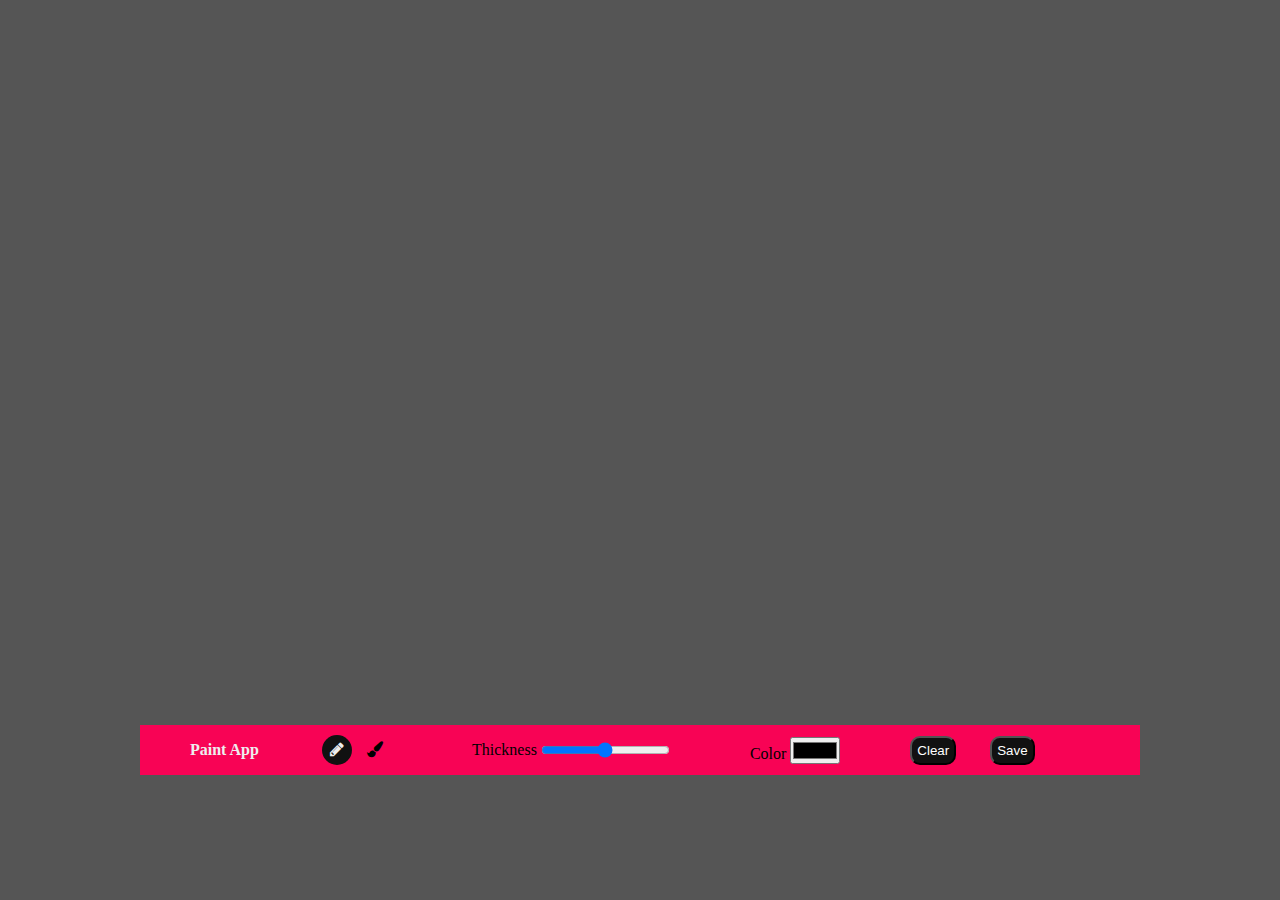
==== paint.html @ 4ac7701c "Add files via upload" ====
<!DOCTYPE html>
<html lang="en">
<head>
    <meta charset="UTF-8">
    <meta http-equiv="X-UA-Compatible" content="IE=edge">
    <meta name="viewport" content="width=device-width, initial-scale=1.0">
    <title>Paint App</title>
    <link rel="stylesheet" href="paint.css">
    <link rel="stylesheet" href="https://cdnjs.cloudflare.com/ajax/libs/font-awesome/4.7.0/css/font-awesome.min.css">
    <script src="p5.js"></script>
</head>
<body>
    <div class="app">
        <div class="controls">
          <div class="title">
            Paint App
          </div>
          <div class="type">
            <input type="radio" name="pen-type" id="pen-pencil" checked>
            <label for="pen-pencil">
              <i class="fa fa-pencil"></i>
            </label>
            <input type="radio" name="pen-type" id="pen-brush">
            <label for="pen-brush">
              <i class="fa fa-paint-brush"></i>
            </label>
          </div>
          <div class="size">
            <label for="pen-size">Thickness</label>
            <input type="range" id="pen-size" in="1" max="100">
          </div>
          <div class="color">
            <label for="pen-color">Color</label>
            <input type="color" id="pen-color" value="#000">
          </div>
          <div class="actions">
            <button id="reset-canvas">Clear</button>
            <button id="save-canvas">Save</button>
          </div>
        </div>
        <div id="canvas-wrapper">
        </div>
      </div>
      <script src="paint.js"></script>
</body>
</html>
---- paint.css ----
*{
    margin:0px;
    padding:0px;
    box-sizing:border-box;
  }
  body{
    background:#555;
  }
  .app{
    position:fixed;
    left:50%;
    top:50%;
    transform:translate(-50%,-50%);
    width:1000px;
    height:650px;
    font-family:cursive;
  }
  
  .app .controls{
    height:50px;
    bottom:0;
    left:0;
    width:1000px;
    position:fixed;
    align-items: center;
    display:flex;
    background-color:rgb(248, 3, 85);
    padding:0px 10px;
  }
  .app .controls .title{
    font-weight:600;
    color:#eee;
    width:90px;
    margin-left: 40px;
  }
  .app .controls .type,
  .app .controls .size,
  .app .controls .color{
    margin:0px 40px;
  }
  .app .controls .type input{
    display:none;
  }
  .app .controls .type label{
    width:30px;
    height:30px;
    display:inline-block;
    text-align:center;
    line-height:30px;
    margin:0px 2px;
    cursor:pointer;
  }
  .app .controls .type input:checked + label{
      background: #111;
      color:#eee;
      border-radius:50%;
  }
  .app .controls .size input{
      height:10px;
      background:black;
  }
  .app .controls .actions{
    text-align: right;
  }
  .app .controls .actions button{
    background:#111;
    border-radius: 10px;
    padding:5px;
    color:white;
    cursor:pointer;
    margin-left: 30px;
  }
  .app .controls .actions button:hover{
    background:white;
    color:black;
  }
@media (max-width:995px){
  
  .app .controls{
    position:fixed;
    height:600px;
    width:150px;
    
    z-index:1;
    top:0;
    left:0;
    background-color: rgb(248, 3, 85);
    overflow-x:hidden;
    display:block;
  
    }
    .app .controls .title{
      margin-top:40px;
      font-size: 20px;
      margin-left: 20px;
      font-weight: 600px;
      white-space: nowrap;
    }
    .app .controls .type,
  .app .controls .size,
  .app .controls .color{
    margin:40px 10px;
  }
  .app .controls .type{
    margin-left:30px;
  }

  .app .controls .actions button{
    text-align: center;
    margin-left:0;
    margin-right:10px;
  }
}
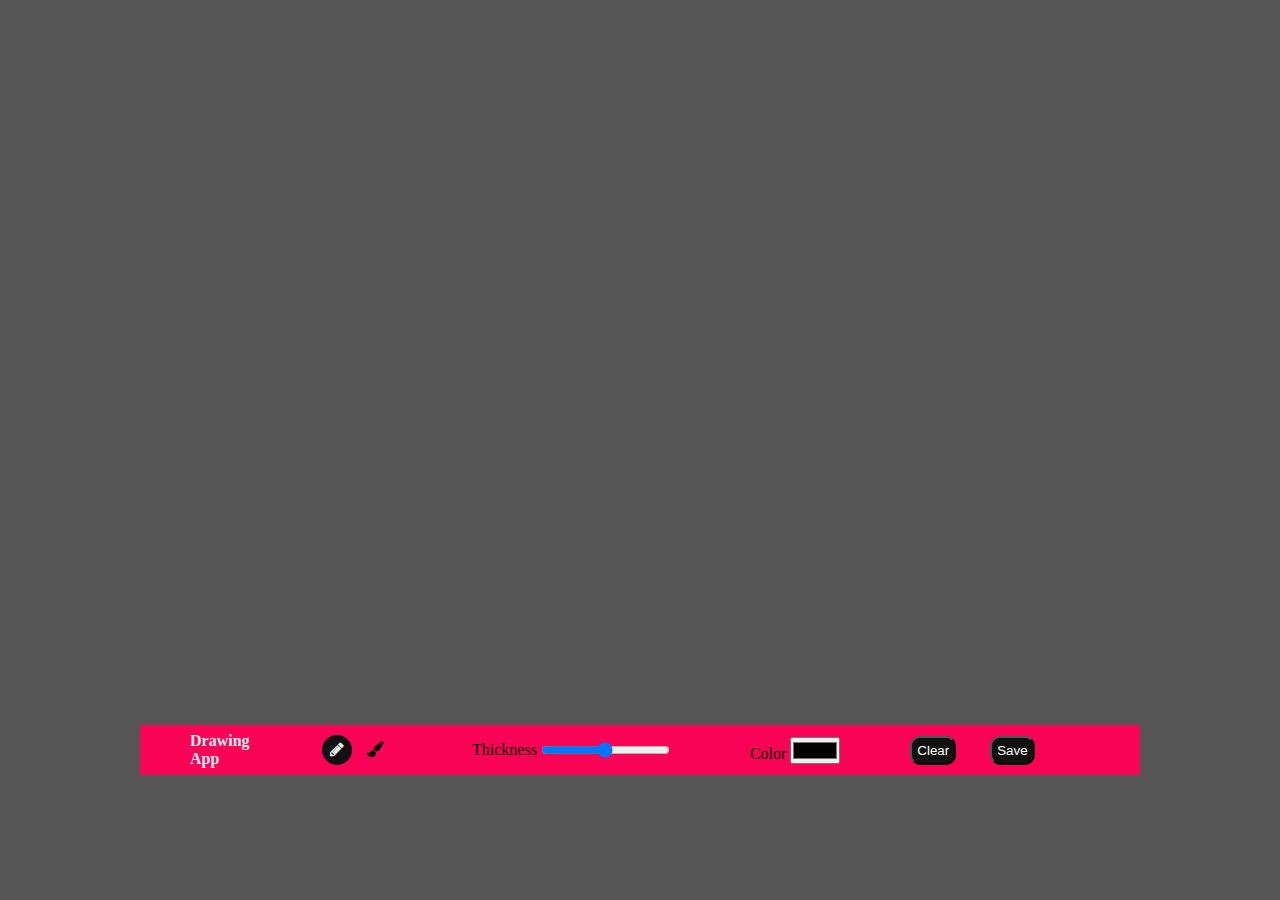
==== commit 950fb1e3: "Update paint.html" ====
--- a/paint.html
+++ b/paint.html
@@ -13,7 +13,7 @@
     <div class="app">
         <div class="controls">
           <div class="title">
-            Paint App
+            Drawing App
           </div>
           <div class="type">
             <input type="radio" name="pen-type" id="pen-pencil" checked>
@@ -43,4 +43,4 @@
       </div>
       <script src="paint.js"></script>
 </body>
-</html>+</html>
